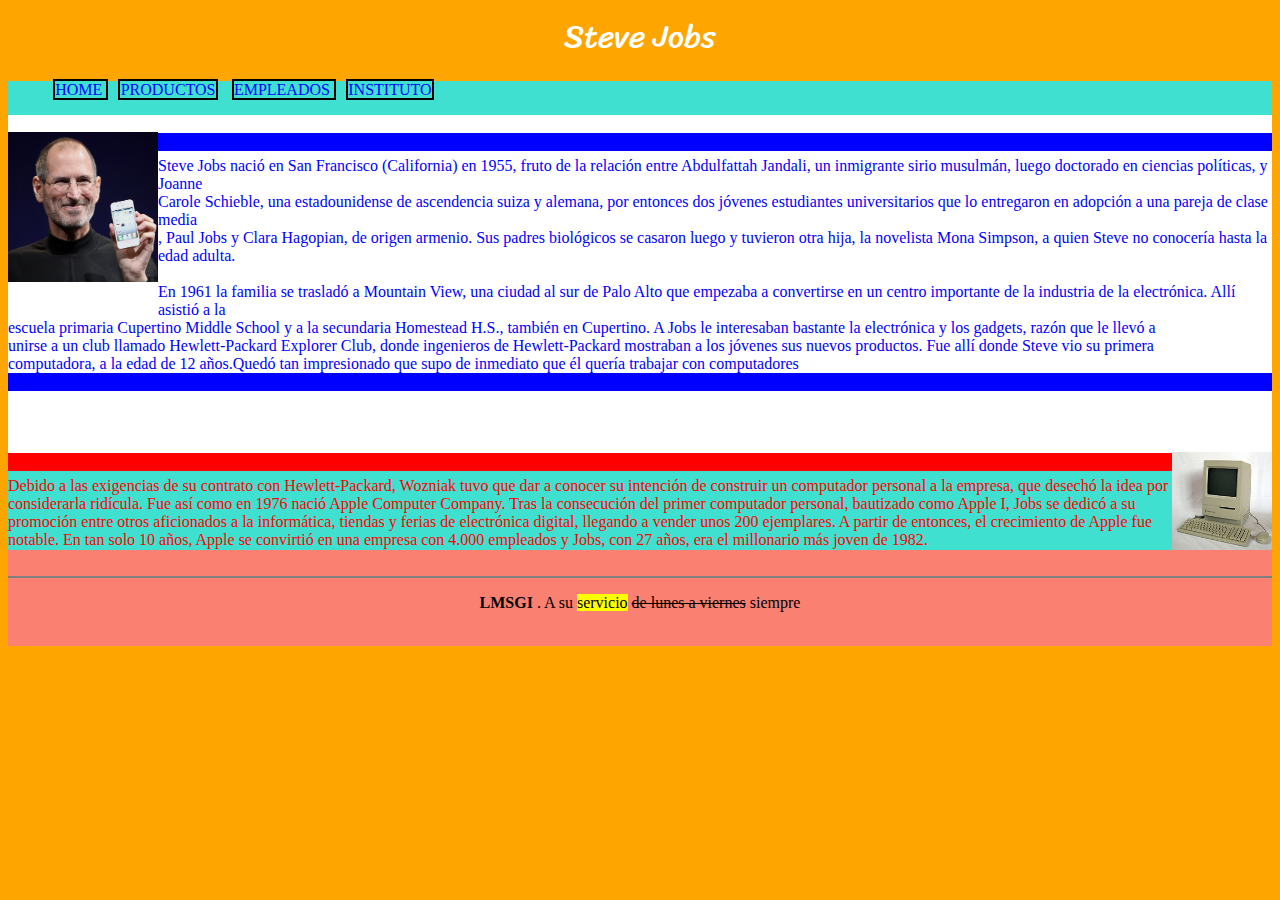
==== Practica en parejas/index.html @ bbe7f468 "Add files via upload" ====
<html lang="es">
<head>
    <meta charset="UTF-8">
    <meta name="viewport" content="width=device-width, initial-scale=1.0">
    <title>Steve Jobs</title>
    <link rel="stylesheet" href="style.css">
    <link rel="preconnect" href="https://fonts.gstatic.com">
<link href="https://fonts.googleapis.com/css2?family=Sriracha&display=swap"
 rel="stylesheet">

</head>
<body>
    <header>Steve Jobs </header>
    <main>
        <ul class="listados">
               <li> <a href="index.html" ></a> HOME </li>
           <a href="index2.html"></a> <li>PRODUCTOS</li>
            <li>  EMPLEADOS </li>
            <a href="https://mestreacasa.gva.es/web/ieselgrao " target="blanc"></a> <li>INSTITUTO </li>
        </ul>
        <div class="blanco"> <br> 
            <div class="azul"> . </div>
            <p class="uno">
                <img class="uno" src="img/steve1.jpg">  Steve Jobs nació en San Francisco (California) en 1955,
​ fruto de la relación entre Abdulfattah Jandali, un inmigrante sirio musulmán, 
luego doctorado en ciencias políticas, y Joanne <br> Carole Schieble, una estadounidense de ascendencia suiza y alemana, 
por entonces dos jóvenes estudiantes universitarios que lo entregaron en adopción a una pareja de clase media <br>, Paul Jobs y Clara Hagopian, de origen armenio.
​ Sus padres biológicos se casaron luego y tuvieron otra hija, la novelista Mona Simpson, a quien Steve no conocería hasta la edad adulta. <br> <br>


En 1961 la familia se trasladó a Mountain View,​ una ciudad al sur de Palo Alto que empezaba a convertirse  en un centro importante de la industria de la electrónica. 
Allí asistió a la <br> escuela primaria Cupertino Middle School y a la secundaria Homestead H.S., también en Cupertino.
A Jobs le interesaban bastante la electrónica y los gadgets, razón que le llevó a <br> unirse a un club llamado Hewlett-Packard Explorer Club, 
donde ingenieros de Hewlett-Packard mostraban a los jóvenes sus nuevos productos. 
Fue allí donde Steve vio su primera <br> computadora, a la edad de 12 años.Quedó tan impresionado que supo de inmediato que él  quería trabajar con computadores

</p>
<div class="azulsalto"> <br></div>
<br><br>     </div>

<div class="rojo"> <br></div>
<p class="rojo">
    <img class="dos" src="img/macintosh.jpg">
    Debido a las exigencias de su contrato con Hewlett-Packard, Wozniak tuvo que dar a conocer su intención de construir un computador personal a la empresa, que desechó la idea por considerarla ridícula. Fue así como en 1976 nació Apple Computer Company.
    Tras la consecución del primer computador personal, bautizado como Apple I, Jobs se dedicó a su promoción entre otros aficionados a la informática, 
    tiendas y ferias de electrónica digital, llegando a vender unos 200 ejemplares. A partir de entonces, el crecimiento de Apple fue notable. 
    En tan solo 10 años, Apple se convirtió en una empresa con 4.000 empleados y Jobs, con 27 años, era el millonario más joven de 1982.</p>

    </main>
<footer>
    <br> <hr color="grey"> 
    <p class="final">
       <b> LMSGI </b>. A su <mark> servicio</mark> <s> de lunes a viernes</s> siempre
    </p>
    <br>
</footer>
</body>
</html>
---- Practica en parejas/style.css ----
body{
    background-color: orange;
}
header{
    font-family: 'Sriracha', cursive;
    text-align: center;
    font-size: xx-large;
    color: white;
}
main{
    background-color: turquoise;
}
ul.listados li{
    display: inline;
  border: white 2px solid;
  border-color: black;
  margin: 5px;
  padding: 0.2px;
  color: blue; 
  }
  ul.listados li:hover{
      background-color: yellow;
  }
  div.blanco{
      background-color: white;
  }
  div.azul{
      background-color: blue;
  }
  img.uno{
    width: 150px;
    height:150px;
    position: relative;
    top: -25px;
    float: left;
     
}
p.uno{
    color: blue;
    position: relative;
    top: -10px;
   
}
div.azulsalto{
    background-color: blue;
    position: relative;
    top: -26px;
}
div.rojo{
    background-color: red;
}
p.rojo{
    color: red;
    position: relative;
    top: -10px;
}
img.dos{
    position: relative;
    float: right;
    width: 100px;
    height:100px;
    top: -25px;
}
footer{
    background-color: salmon;
    position: relative;
    top: -25px;

}
p.final{
    text-align: center;

}
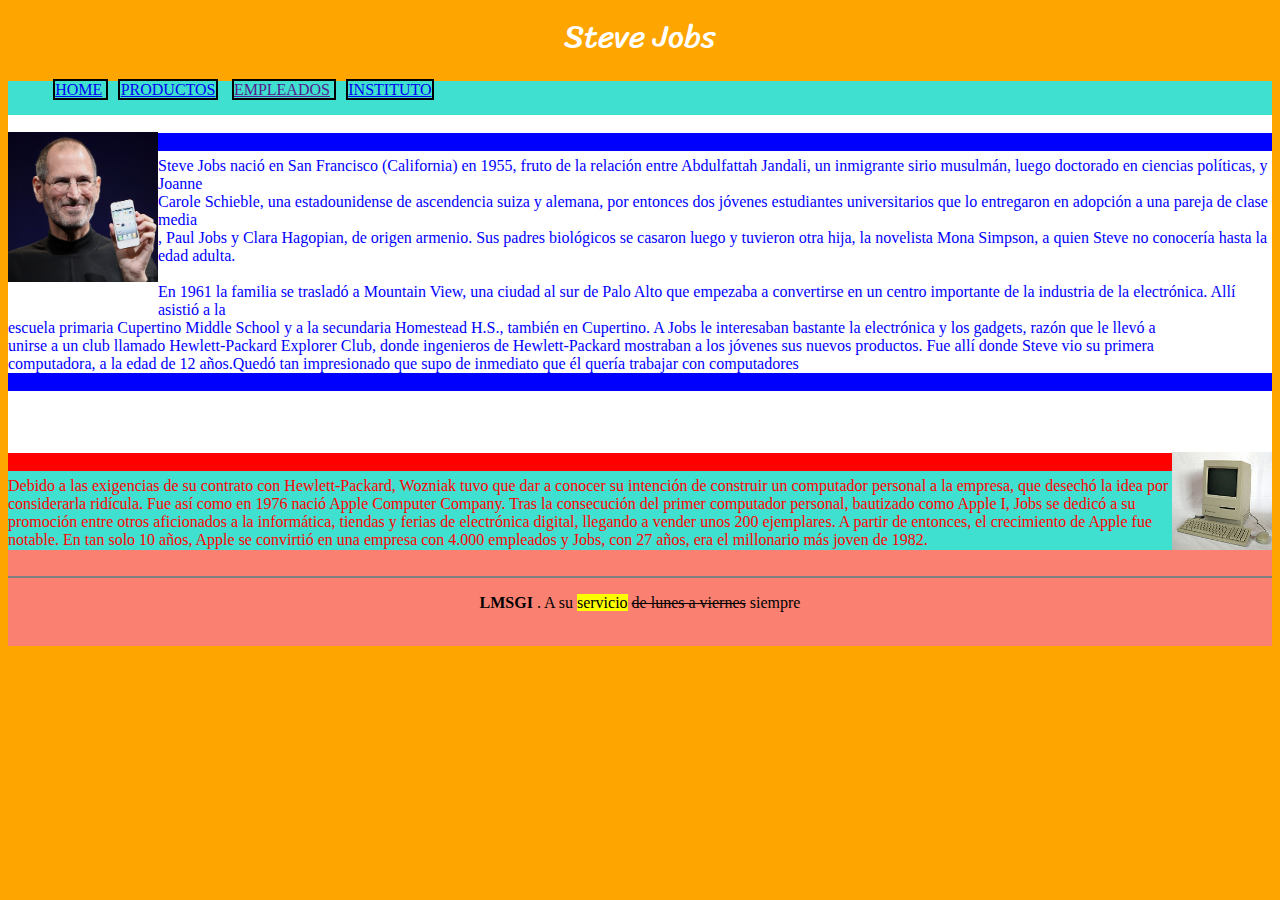
==== commit 63e022e0: "Update index.html" ====
--- a/Practica en parejas/index.html
+++ b/Practica en parejas/index.html
@@ -13,10 +13,10 @@
     <header>Steve Jobs </header>
     <main>
         <ul class="listados">
-               <li> <a href="index.html" ></a> HOME </li>
-           <a href="index2.html"></a> <li>PRODUCTOS</li>
-            <li>  EMPLEADOS </li>
-            <a href="https://mestreacasa.gva.es/web/ieselgrao " target="blanc"></a> <li>INSTITUTO </li>
+               <li> <a href="index.html" >HOME</a>  </li>
+           <li> <a href="index2.html">PRODUCTOS</a></li>
+            <li>  <a href=""> EMPLEADOS</a> </li>
+            <li><a href="https://mestreacasa.gva.es/web/ieselgrao " target="blanc">INSTITUTO </a> </li>
         </ul>
         <div class="blanco"> <br> 
             <div class="azul"> . </div>
@@ -55,4 +55,4 @@
     <br>
 </footer>
 </body>
-</html>+</html>
